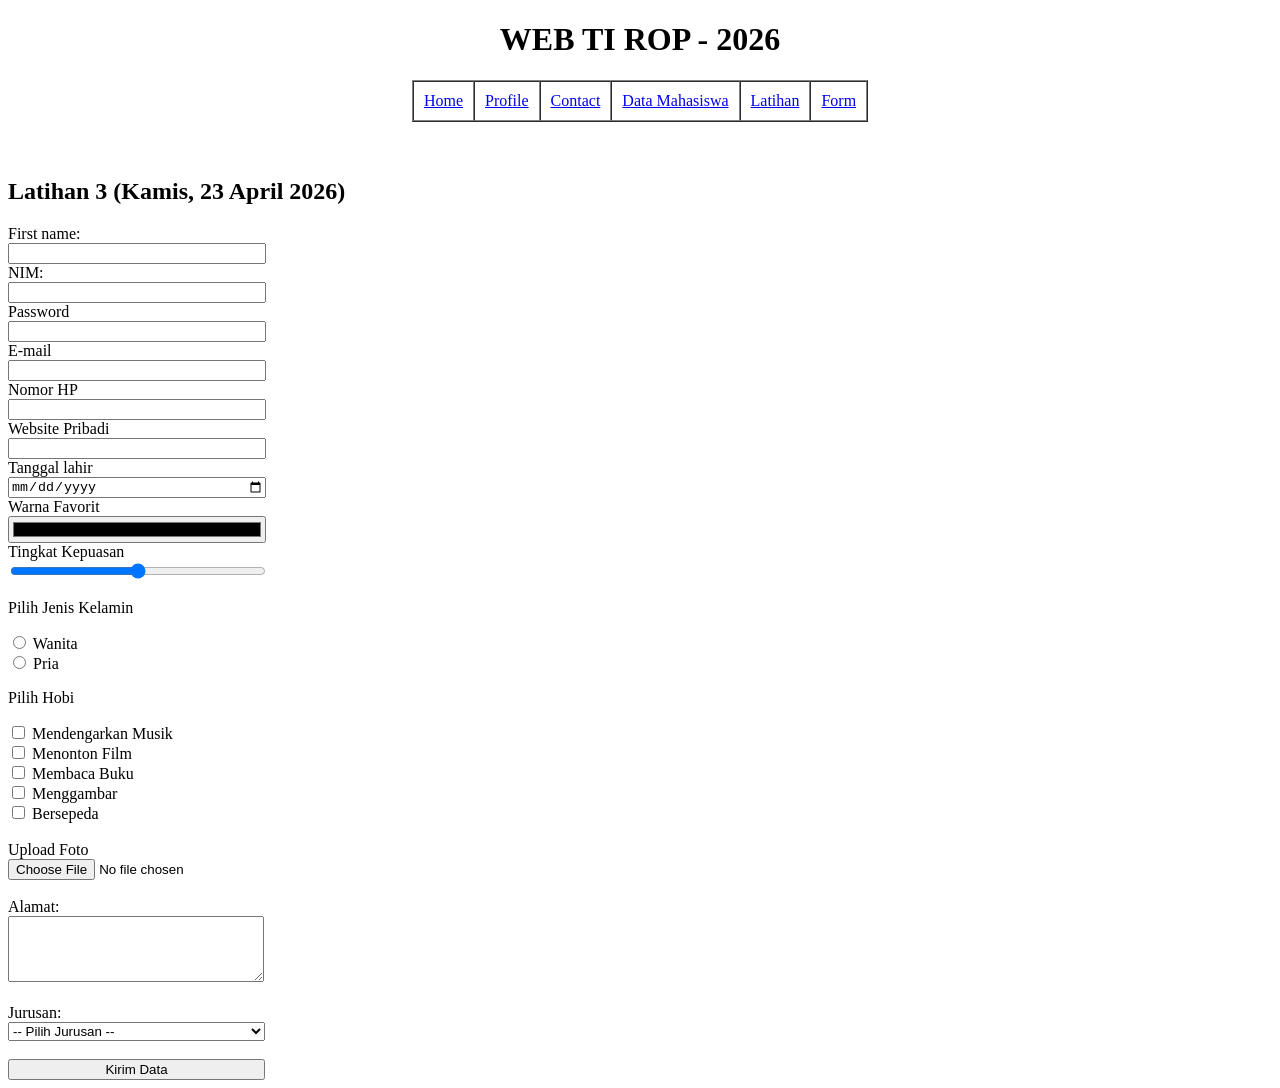
==== form.html @ 3018a549 "Menambahkan Tugas Form" ====
<!DOCTYPE html>
<html lang="en">
<head>
    <meta charset="UTF-8">
    <meta name="viewport" content="width=device-width, initial-scale=1.0">
    <title>Document</title>
</head>
<body>
    <h1 align="center">
        WEB TI ROP - 2026
    </h1>
    <table border="1" align="center" cellspacing="0" cellpadding="10px">
        <tr>
            <td>
                <a href="index.html">Home</a>
            </td>
            <td>
                <a href="profile.html">Profile</a>
            </td>
            <td>
                <a href="contact.html">Contact</a>
            </td>
            <td>
                <a href="mahasiswa.html">Data Mahasiswa</a>
            </td>
            <td>
                <a href="latihan.html">Latihan</a>
            </td>
            <td>
                <a href="form.html">Form</a>
            </td>
        </tr>
    </table>
    <br><br>
    <h2>
        Latihan 3 (Kamis, 23 April 2026)
    </h2>
<form>
    <label>
        First name:
    </label>
    <br>
    <input type="text" id="fname" name="fname" style="width: 250px">
    <br>
    <label>
        NIM:
    </label>
    <br>
    <input type="number" style="width: 250px;">
    <br>
    <label>
        Password
    </label>
    <br>
    <input type="password" style="width: 250px;">
    <br>
    <label>
        E-mail
    </label>
    <br>
    <input type="email" style="width: 250px;">
    <br>
    <label>
        Nomor HP
    </label>
    <br>
    <input type="tel" style="width: 250px;">
    <br>
    <label>
        Website Pribadi
    </label>
    <br>
    <input type="url" style="width: 250px;">
    <br>
    <label>
        Tanggal lahir
    </label>
    <br>
    <input type="date" style="width: 253px;">
    <br>
    <label>
        Warna Favorit
    </label>
    <br>
    <input type="color" style="width: 258px;">
    <br>
    <label>
        Tingkat Kepuasan
    </label>
    <br>
    <input type="range" style="width: 256px;">
    <br>
    <p>
        Pilih Jenis Kelamin
    </p>
    <input type="radio" id="wanita" name="jenis kelamin" value="Wanita">
    <label for="wanita">Wanita</label>
    <br>
    <input type="radio" id="pria" name="jenis kelamin" value="Pria">
    <label for="wanita">Pria</label>
    <p>
        Pilih Hobi
    </p>
    <input type="checkbox" id="hobi1" name="hobi1" value="Musik">
    <label for="hobi1">Mendengarkan Musik</label>
    <br>
    <input type="checkbox" id="hobi2" name="hobi2" value="Film">
    <label for="hobi2">Menonton Film</label>
    <br>
    <input type="checkbox" id="hobi3" name="hobi3" value="Buku">
    <label for="hobi3">Membaca Buku</label>
    <br>
    <input type="checkbox" id="hobi4" name="hobi4" value="Gambar">
    <label for="hobi4">Menggambar</label>
    <br>
    <input type="checkbox" id="hobi5" name="hobi5" value="Olahaga">
    <label for="hobi5">Bersepeda</label>
    <br><br>
    <label>
        Upload Foto
    </label>
    <br>
    <input type="file" style="width: 250px;">
    <br><br>
    <label for="alamat">Alamat:</label><br>
    <textarea id="alamat" name="alamat" rows="4" style="width: 250px;"></textarea><br><br>

    <label for="jurusan">Jurusan:</label><br>
    <select id="jurusan" name="jurusan" style="width: 257px;">
        <option value="">-- Pilih Jurusan --</option>
        <option value="inf">Informatika</option>
        <option value="ti">Teknologi Informasi</option>
    </select><br><br>

    <input type="submit" value="Kirim Data" style="width: 257px;">
</form>
</body>
</html>
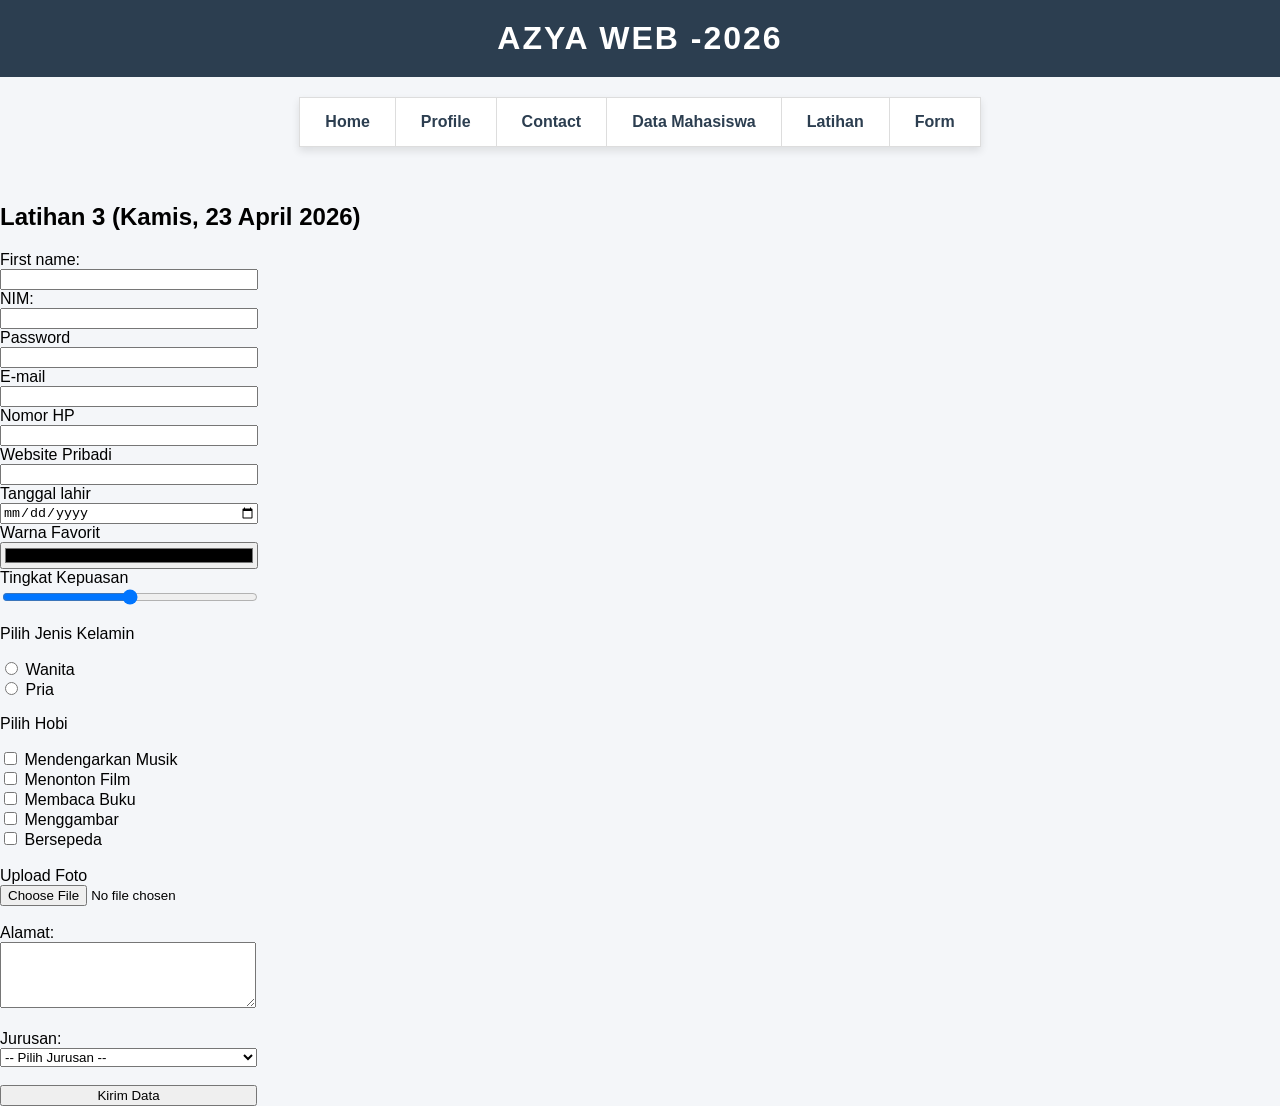
==== commit 15c5f142: "update assets" ====
--- a/form.html
+++ b/form.html
@@ -5,10 +5,11 @@
     <meta charset="UTF-8">
     <meta name="viewport" content="width=device-width, initial-scale=1.0">
     <title>Document</title>
+    <link rel="stylesheet" href="assets/style.css">
 </head>
 <body>
     <h1 align="center">
-        WEB TI ROP - 2026
+        AZYA WEB -2026
     </h1>
     <table border="1" align="center" cellspacing="0" cellpadding="10px">
         <tr>
@@ -22,7 +23,7 @@
                 <a href="contact.html">Contact</a>
             </td>
             <td>
-                <a href="mahasiswa.html">Data Mahasiswa</a>
+                <a href="mhasiswadata.html">Data Mahasiswa</a>
             </td>
             <td>
                 <a href="latihan.html">Latihan</a>
--- a/assets/style.css
+++ b/assets/style.css
@@ -0,0 +1,55 @@
+/* Reset dasar */
+body {
+    font-family: Arial, Helvetica, sans-serif;
+    margin: 0;
+    padding: 0;
+    background-color: #f4f6f9;
+}
+
+/* Judul */
+h1 {
+    background-color: #2c3e50;
+    color: white;
+    padding: 20px;
+    margin: 0;
+    text-align: center;
+    letter-spacing: 2px;
+}
+
+/* Navigasi (tabel) */
+table {
+    margin-top: 20px;
+    border-collapse: collapse;
+    background-color: white;
+    box-shadow: 0 4px 8px rgba(0,0,0,0.1);
+}
+
+/* Cell menu */
+td {
+    padding: 15px 25px;
+    text-align: center;
+}
+
+/* Link menu */
+td a {
+    text-decoration: none;
+    color: #2c3e50;
+    font-weight: bold;
+    transition: 0.3s;
+}
+
+/* Hover efek */
+td a:hover {
+    color: #3498db;
+}
+
+/* Hover background menu */
+td:hover {
+    background-color: #ecf0f1;
+    cursor: pointer;
+}
+
+/* Border halus */
+table, td {
+    border: 1px solid #ddd;
+}
